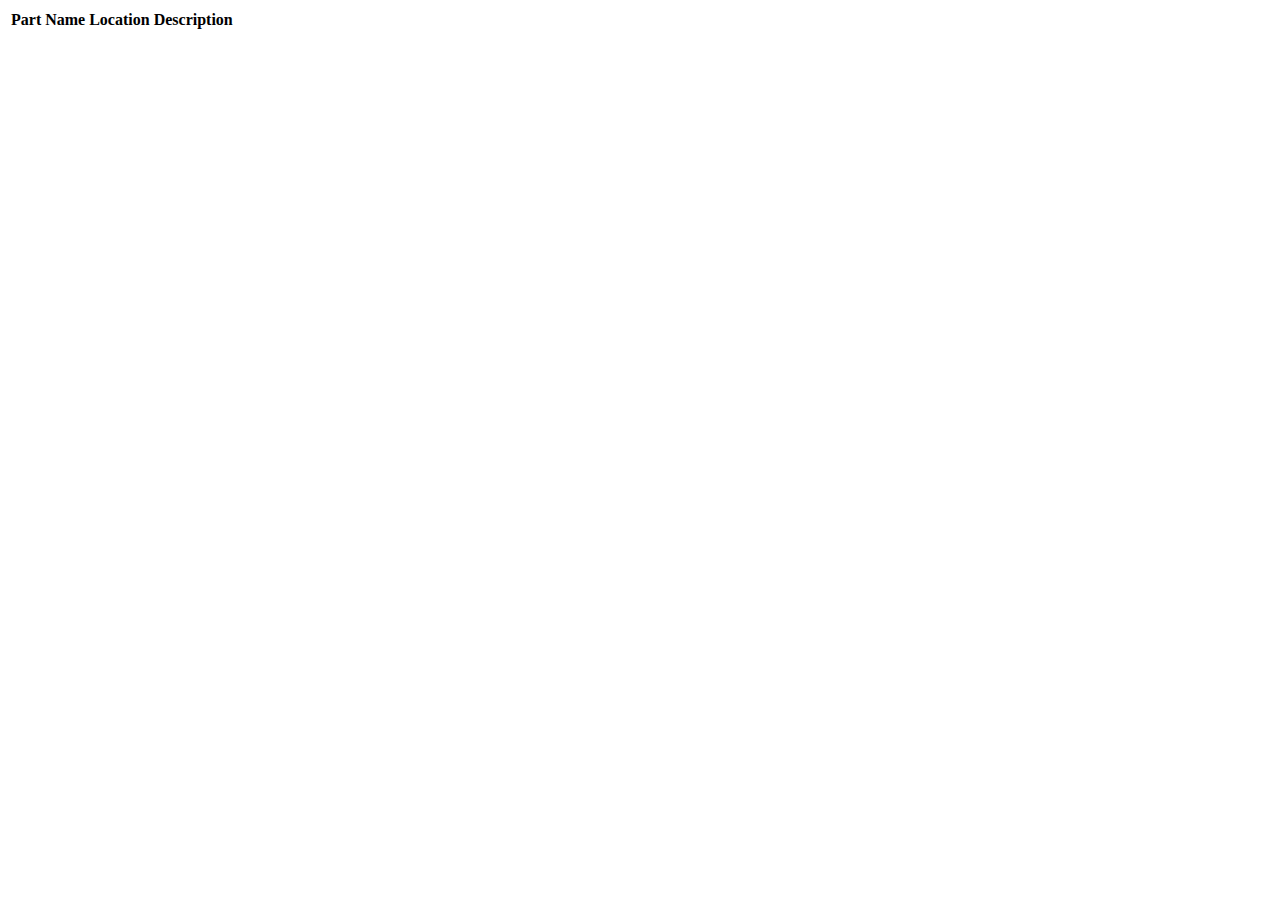
==== src/main/resources/templates/index.html @ 2d47f2a6 "fixed thymeleaf bug" ====
<!DOCTYPE html>
<html xmlns:th="http://www.thymeleaf.org">
<head>
<meta charset="UTF-8">
<title>Insert title here</title>
<script type="text/javascript" src="webjars/jquery/3.3.1-1/jquery.min.js"></script>
<script type="text/javascript" src="webjars/bootstrap/4.1.3/js/bootstrap.min.js"></script>
<link rel="sylesheet" href="webjars/bootstrap/4.1.3/css/bootstrap.min.css"/>
</head>
<body>

<div class="container"> 
	<div class="card">
		<div class="card-block">
			<table class="table table-hover">
				<thead>
					<tr>
						<th>Part</th>
						<th>Name</th>
						<th>Location</th>
						<th>Description</th>
					</tr>
				</thead>
				<tbody>
					<tr th:each=" item :${data.content}">
						<td th:text="${item.part}"></td>
						<td th:text="${item.name}"></td>
						<td th:text="${item.location}"></td>
						<td th:text="${item.description}"></td>
						
					</tr>
				</tbody>
			</table>
		
		</div>
	</div>
 </div>
	






</body>
</html>
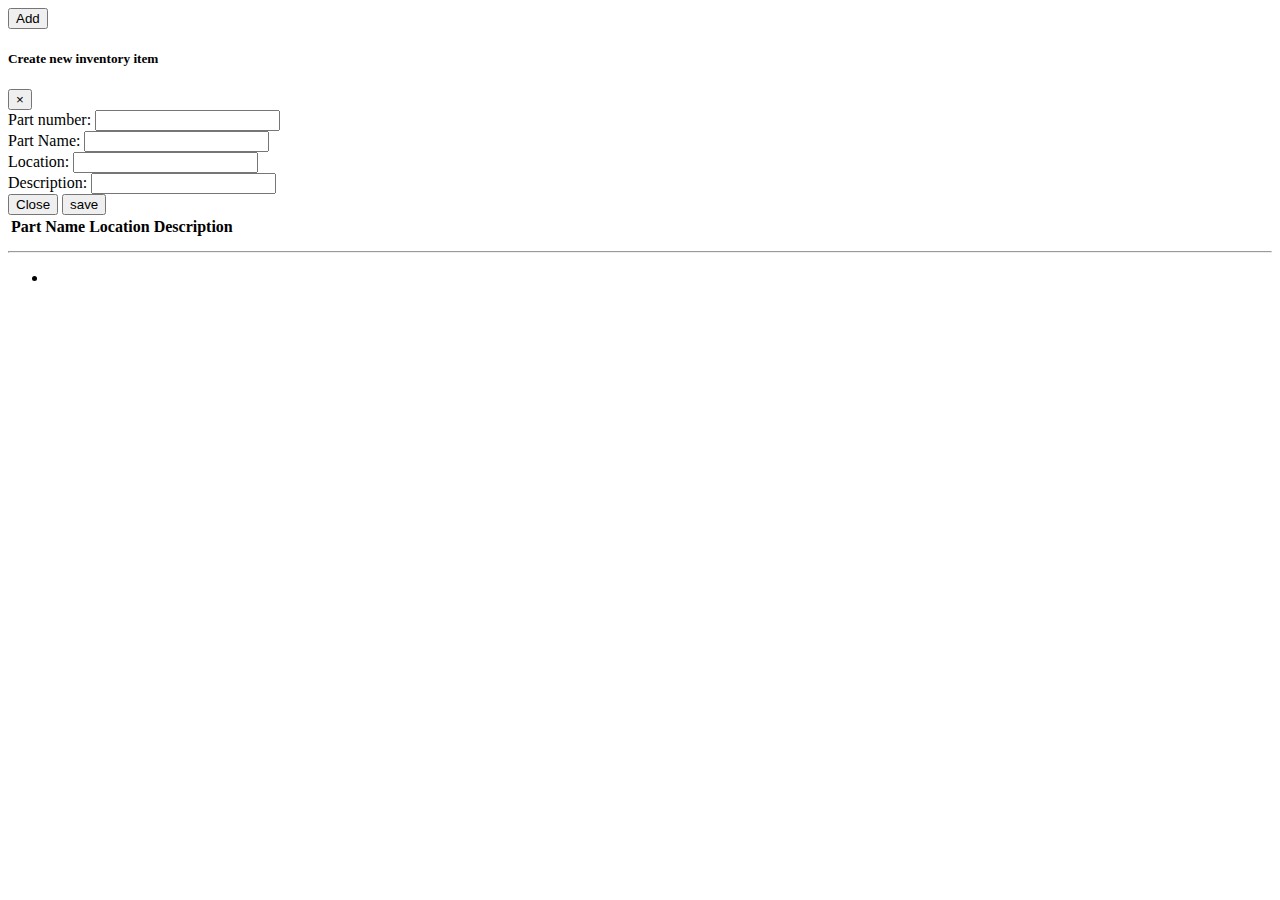
==== commit 9af887de: "center module working for item inventory tracker" ====
--- a/src/main/resources/templates/index.html
+++ b/src/main/resources/templates/index.html
@@ -3,19 +3,70 @@
 <head>
 <meta charset="UTF-8">
 <title>Insert title here</title>
-<script type="text/javascript" src="webjars/jquery/3.3.1-1/jquery.min.js"></script>
+<script type="text/javascript" src="webjars/jquery/3.0.0/jquery.min.js"></script>
 <script type="text/javascript" src="webjars/bootstrap/4.1.3/js/bootstrap.min.js"></script>
-<link rel="sylesheet" href="webjars/bootstrap/4.1.3/css/bootstrap.min.css"/>
+<script type="text/javascript" th:src="@{js/main.js}" src="../static/js/main.js"></script>
+<link rel="stylesheet" href="webjars/bootstrap/4.1.3/css/bootstrap.min.css"/>
 </head>
 <body>
 
 <div class="container"> 
+	<button class="btn btn-success addbtn">Add</button>
 	<div class="card">
+	
+	<!--  modal begins -->
+	<div class="modalForm">
+<form th:action="@{/save}" method="post">
+<div class="modal fade" id="exampleModal" tabindex="-1" role="dialog" aria-labelledby="exampleModalLabel" aria-hidden="true">
+  <div class="modal-dialog" role="document">
+    <div class="modal-content">
+      <div class="modal-header">
+        <h5 class="modal-title" id="exampleModalLabel">Create new inventory item</h5>
+        <button type="button" class="close" data-dismiss="modal" aria-label="Close">
+          <span aria-hidden="true">&times;</span>
+        </button>
+      </div>
+      <div class="modal-body">
+        <form>
+          <div class="form-group">
+            <label for="part" class="col-form-label">Part number:</label>
+            <input type="text" class="form-control" id="part" name="part" value="">
+          </div>
+          
+          <div class="form-group">
+            <label for="Name" class="col-form-label">Part Name:</label>
+            <input type="text" class="form-control" id="Name" name="Name" value="">
+          </div>
+          
+          <div class="form-group">
+            <label for="Location" class="col-form-label">Location:</label>
+            <input type="text" class="form-control" id="Location" name="Location" value="">
+          </div>
+          
+          <div class="form-group">
+            <label for="Description" class="col-form-label">Description:</label>
+            <input type="text" class="form-control" id="Description" name="Description" value="">
+          </div>
+         
+        
+      </div>
+      <div class="modal-footer">
+        <button type="button" class="btn btn-secondary" data-dismiss="modal">Close</button>
+        <input type="submit" class="btn btn-primary" value="save" />
+      </div>
+    </div>
+  </div>
+</div>
+	</form>
+	</div>
+	<!-- model ends -->
+	
+	
 		<div class="card-block">
 			<table class="table table-hover">
 				<thead>
 					<tr>
-						<th>Part</th>
+						<th >Part</th>
 						<th>Name</th>
 						<th>Location</th>
 						<th>Description</th>
@@ -31,7 +82,15 @@
 					</tr>
 				</tbody>
 			</table>
-		
+			<hr/>
+				<ul class="nav nav-pills">
+                 	<li class="nav-item" th:each="i : ${#numbers.sequence(0,data.totalPages-1)}">
+                                        <a th:href="@{/(page=${i})}" th:text="${i}" class="nav-link"
+                                        th:classappend="${currentPage}==${i}?'active':''"></a>
+                        </li>
+                 </ul>
+			
+			
 		</div>
 	</div>
  </div>
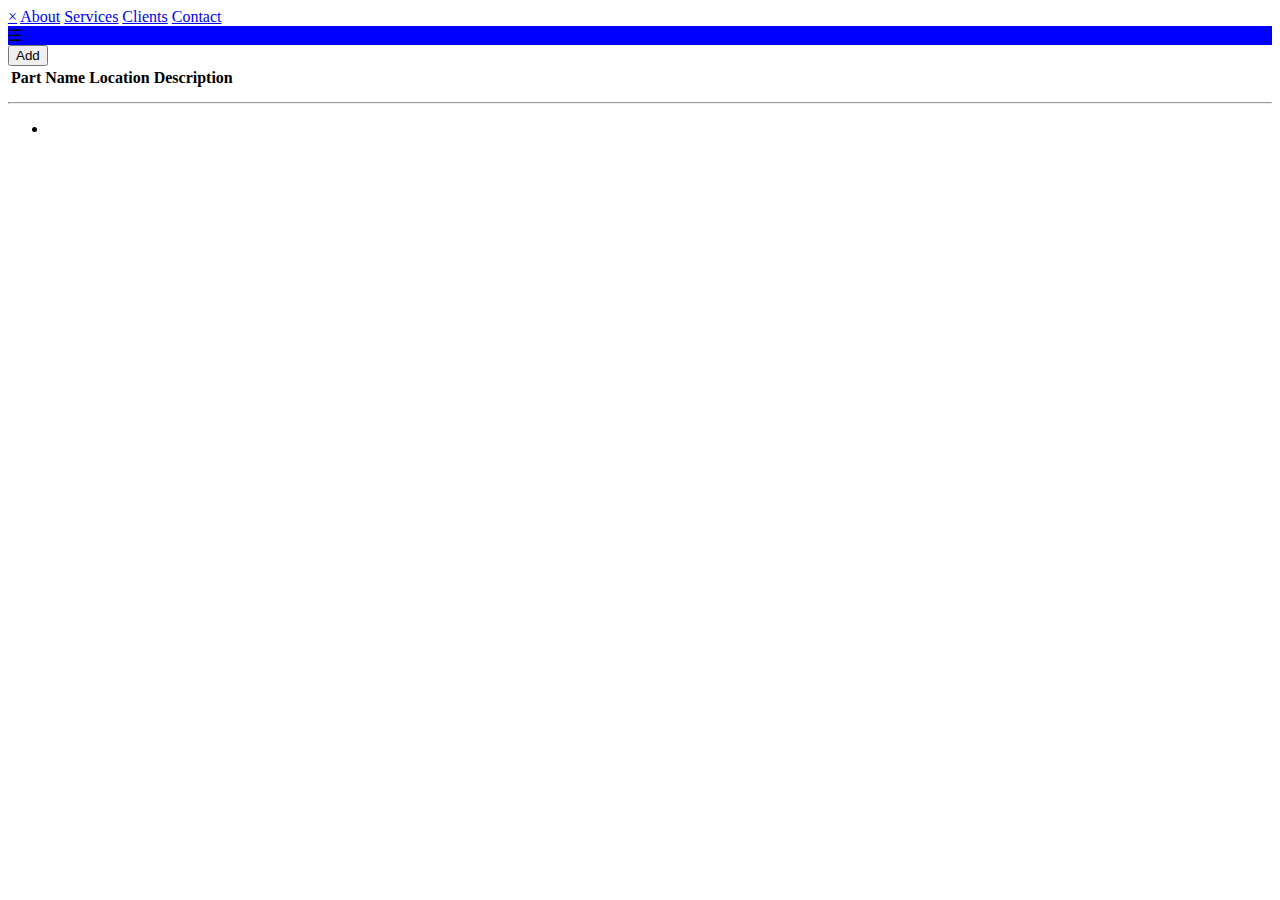
==== commit 99b64882: "added multiple UI element" ====
--- a/src/main/resources/templates/index.html
+++ b/src/main/resources/templates/index.html
@@ -1,65 +1,46 @@
 <!DOCTYPE html>
 <html xmlns:th="http://www.thymeleaf.org">
-<head>
-<meta charset="UTF-8">
-<title>Insert title here</title>
-<script type="text/javascript" src="webjars/jquery/3.0.0/jquery.min.js"></script>
-<script type="text/javascript" src="webjars/bootstrap/4.1.3/js/bootstrap.min.js"></script>
-<script type="text/javascript" th:src="@{js/main.js}" src="../static/js/main.js"></script>
-<link rel="stylesheet" href="webjars/bootstrap/4.1.3/css/bootstrap.min.css"/>
+<head th:replace="fragments/head :: head">
 </head>
 <body>
+
+
+
+
+<div id="mySidenav" class="sidenav">
+  <a href="javascript:void(0)" class="closebtn" onclick="closeNav()">&times;</a>
+  <a class="side-btn" href="#">About</a>
+  <a class="side-btn" href="#">Services</a>
+  <a class="side-btn" href="#">Clients</a>
+  <a class="side-btn" href="#">Contact</a>
+</div>
+
+<div style="background-color:blue;">     
+<span class="nav-icon" onclick="openNav()">&#9776; </span>
+
+
+ </div>
+
+<div th:replace="fragments/tabHeader :: togglable"> </div>
+
 
 <div class="container"> 
 	<button class="btn btn-success addbtn">Add</button>
 	<div class="card">
 	
-	<!--  modal begins -->
-	<div class="modalForm">
-<form th:action="@{/save}" method="post">
-<div class="modal fade" id="exampleModal" tabindex="-1" role="dialog" aria-labelledby="exampleModalLabel" aria-hidden="true">
-  <div class="modal-dialog" role="document">
-    <div class="modal-content">
-      <div class="modal-header">
-        <h5 class="modal-title" id="exampleModalLabel">Create new inventory item</h5>
-        <button type="button" class="close" data-dismiss="modal" aria-label="Close">
-          <span aria-hidden="true">&times;</span>
-        </button>
-      </div>
-      <div class="modal-body">
-        <form>
-          <div class="form-group">
-            <label for="part" class="col-form-label">Part number:</label>
-            <input type="text" class="form-control" id="part" name="part" value="">
-          </div>
-          
-          <div class="form-group">
-            <label for="Name" class="col-form-label">Part Name:</label>
-            <input type="text" class="form-control" id="Name" name="Name" value="">
-          </div>
-          
-          <div class="form-group">
-            <label for="Location" class="col-form-label">Location:</label>
-            <input type="text" class="form-control" id="Location" name="Location" value="">
-          </div>
-          
-          <div class="form-group">
-            <label for="Description" class="col-form-label">Description:</label>
-            <input type="text" class="form-control" id="Description" name="Description" value="">
-          </div>
-         
-        
-      </div>
-      <div class="modal-footer">
-        <button type="button" class="btn btn-secondary" data-dismiss="modal">Close</button>
-        <input type="submit" class="btn btn-primary" value="save" />
-      </div>
-    </div>
-  </div>
-</div>
-	</form>
-	</div>
-	<!-- model ends -->
+	
+	
+
+	
+	
+	
+	<div th:replace="fragments/SearchBar :: SearchToggle"> </div>
+	
+	
+	<!--  imports new item modal -->
+	<div th:replace="fragments/modalAddItem :: modal"> </div>
+	
+	
 	
 	
 		<div class="card-block">
@@ -97,6 +78,10 @@
 	
 
 
+<!-- Add all page content inside this div if you want the side nav to push page content to the right (not used if you only want the sidenav to sit on top of the page -->
+<div id="main">
+ 
+</div>
 
 
 
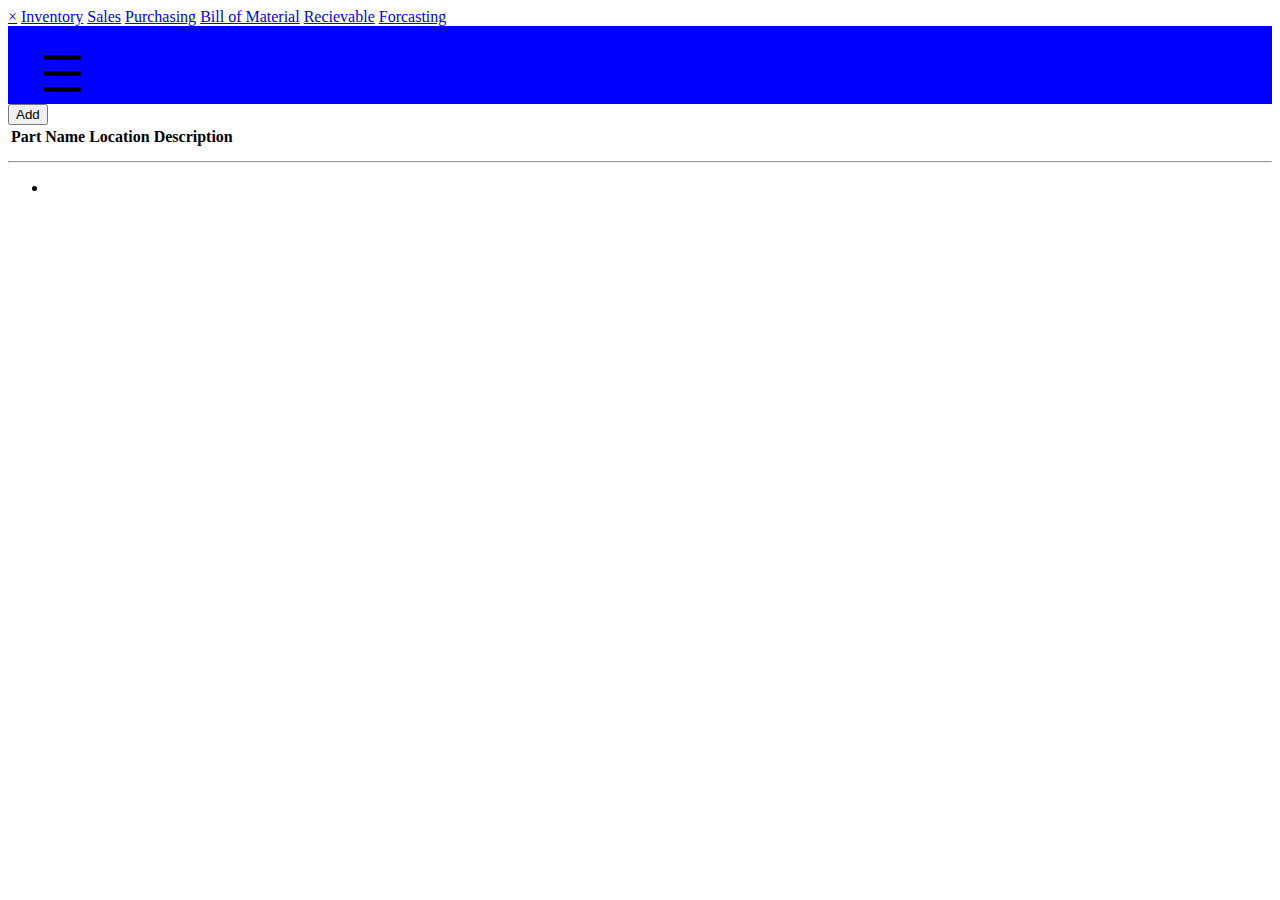
==== commit 5c8c9365: "date time pickers added" ====
--- a/src/main/resources/templates/index.html
+++ b/src/main/resources/templates/index.html
@@ -1,22 +1,31 @@
 <!DOCTYPE html>
 <html xmlns:th="http://www.thymeleaf.org">
 <head th:replace="fragments/head :: head">
-</head>
+
 <body>
 
 
 
 
+
+<!-- Add all page content inside this div if you want the side nav to push page content to the right (not used if you only want the sidenav to sit on top of the page -->
+<div id="main">
+ 
+ 
+ 
 <div id="mySidenav" class="sidenav">
   <a href="javascript:void(0)" class="closebtn" onclick="closeNav()">&times;</a>
-  <a class="side-btn" href="#">About</a>
-  <a class="side-btn" href="#">Services</a>
-  <a class="side-btn" href="#">Clients</a>
-  <a class="side-btn" href="#">Contact</a>
+  <a class="side-btn" href="#">Inventory</a>
+  <a class="side-btn" href="#">Sales</a>
+  <a class="side-btn" href="#">Purchasing</a>
+  <a class="side-btn" href="#">Bill of Material</a>
+    <a class="side-btn" href="#">Recievable</a>
+    <a class="side-btn" href="#">Forcasting</a>
+
 </div>
 
-<div style="background-color:blue;">     
-<span class="nav-icon" onclick="openNav()">&#9776; </span>
+<div style="background-color:blue; padding: 20px 0 0 32px;">     
+<span style="font-size: 50px;" class="nav-icon" onclick="openNav()">&#9776; </span>
 
 
  </div>
@@ -26,19 +35,7 @@
 
 <div class="container"> 
 	<button class="btn btn-success addbtn">Add</button>
-	<div class="card">
-	
-	
-	
-
-	
-	
-	
-	<div th:replace="fragments/SearchBar :: SearchToggle"> </div>
-	
-	
-	<!--  imports new item modal -->
-	<div th:replace="fragments/modalAddItem :: modal"> </div>
+<div class="card">
 	
 	
 	
@@ -70,16 +67,27 @@
                                         th:classappend="${currentPage}==${i}?'active':''"></a>
                         </li>
                  </ul>
-			
+				
 			
 		</div>
+		
+		<div th:replace="fragments/modalAddItem :: modal">
+		
 	</div>
  </div>
 	
-
-
-<!-- Add all page content inside this div if you want the side nav to push page content to the right (not used if you only want the sidenav to sit on top of the page -->
-<div id="main">
+ 
+ 
+ 
+ 
+ 
+ 
+ 
+ 
+ 
+ 
+ 
+ 
  
 </div>
 
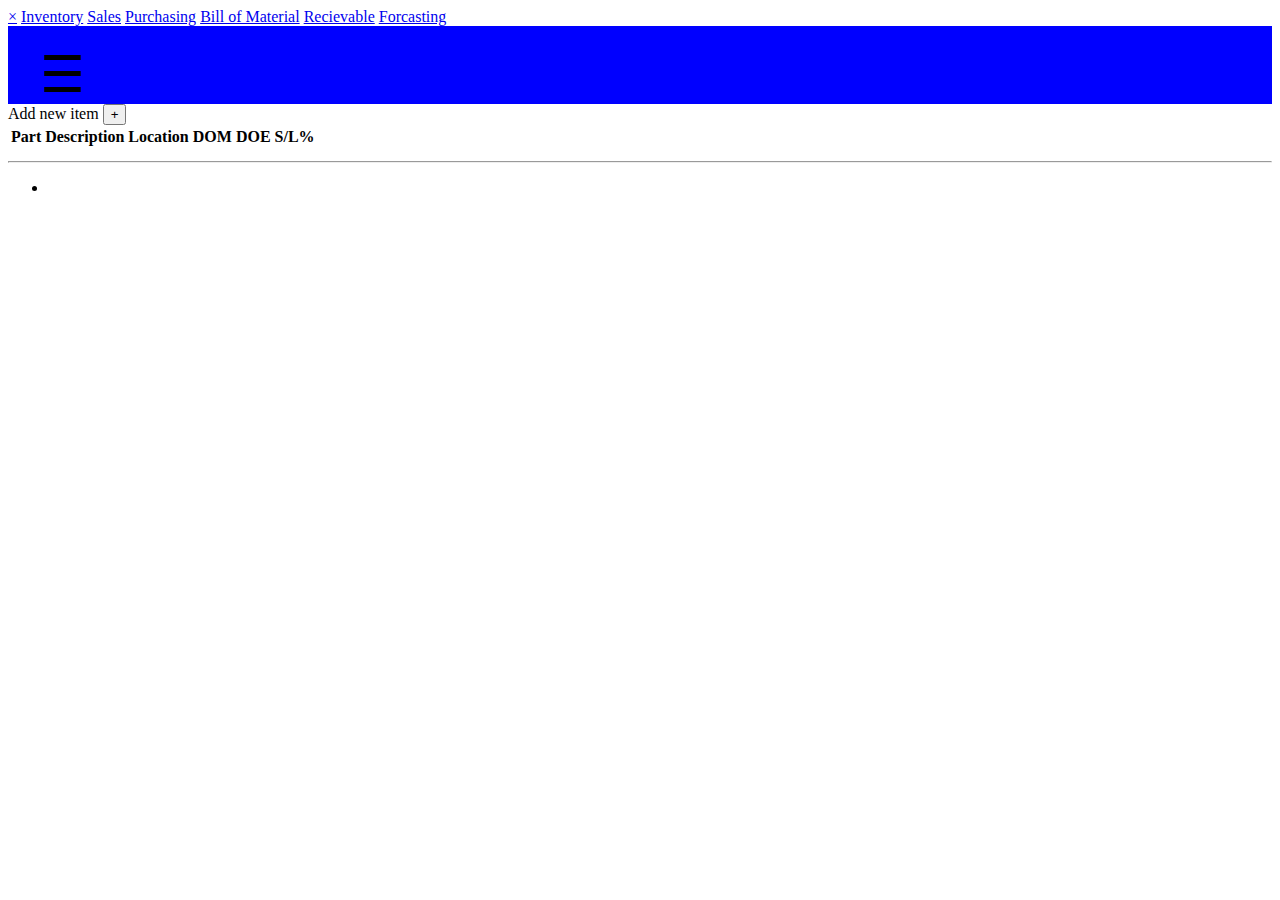
==== commit a28c39cd: "added new UI elements and fix minor bugs" ====
--- a/src/main/resources/templates/index.html
+++ b/src/main/resources/templates/index.html
@@ -33,8 +33,27 @@
 <div th:replace="fragments/tabHeader :: togglable"> </div>
 
 
+<!-- ------ begin test  block -->
+			<div class="container">
+			
+			
+			
+			<div th:replace="fragments/SearchBar :: SearchToggle"> </div>
+			
+			
+			
+			
+			
+			</div>
+			
+<!-- ------ end test  block -->
+
+
+
+
 <div class="container"> 
-	<button class="btn btn-success addbtn">Add</button>
+<!-- bottong botto -->
+Add new item <button class="btn btn-success addbtn">+</button>
 <div class="card">
 	
 	
@@ -45,9 +64,11 @@
 				<thead>
 					<tr>
 						<th >Part</th>
-						<th>Name</th>
+						<th>Description</th>
 						<th>Location</th>
-						<th>Description</th>
+						<th>DOM</th>
+						<th>DOE</th>
+						<th>S/L%</th>
 					</tr>
 				</thead>
 				<tbody>
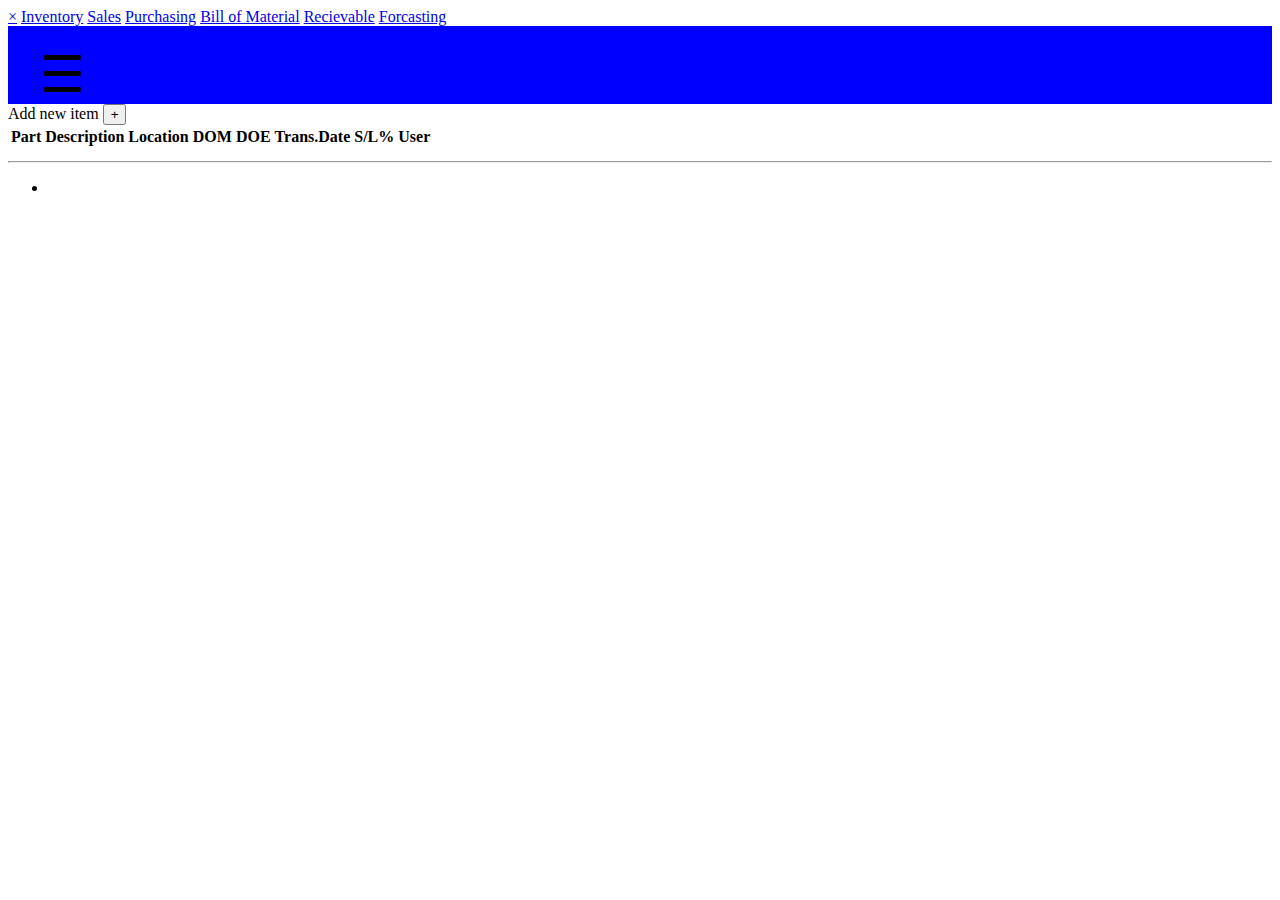
==== commit 758735c8: "remade the way data is handle" ====
--- a/src/main/resources/templates/index.html
+++ b/src/main/resources/templates/index.html
@@ -68,15 +68,20 @@
 						<th>Location</th>
 						<th>DOM</th>
 						<th>DOE</th>
+						<th>Trans.Date</th>
 						<th>S/L%</th>
+						<th>User</th>
 					</tr>
 				</thead>
 				<tbody>
 					<tr th:each=" item :${data.content}">
 						<td th:text="${item.part}"></td>
-						<td th:text="${item.name}"></td>
+						<td th:text="${item.description}"></td>
 						<td th:text="${item.location}"></td>
-						<td th:text="${item.description}"></td>
+						<td th:text="${item.DOM}"></td>
+						<td th:text="${item.DOE}"></td>
+						<td th:text="${item.transationDate}"></td>
+						
 						
 					</tr>
 				</tbody>
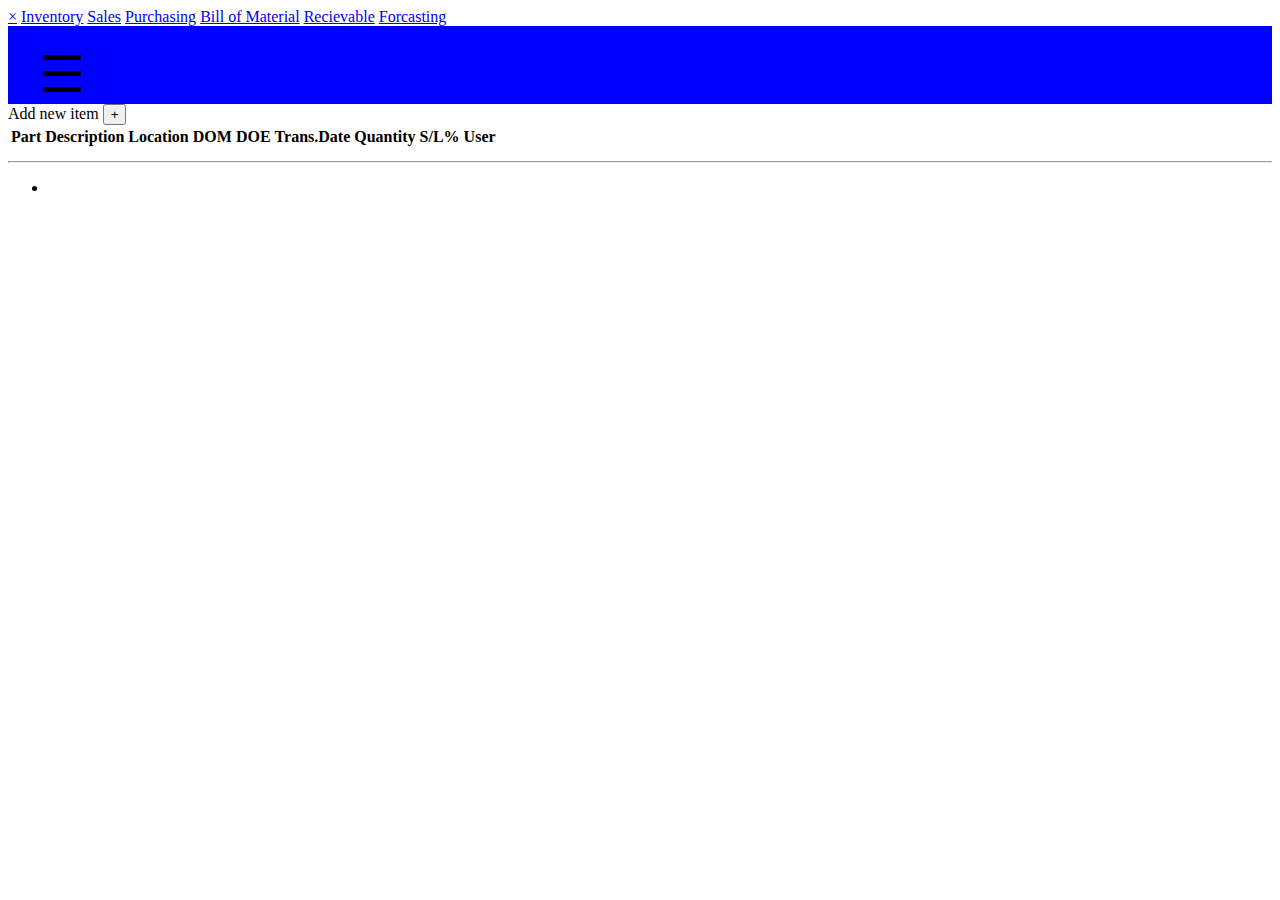
==== commit 6eeabbe5: "finished item and shelflifecalculator" ====
--- a/src/main/resources/templates/index.html
+++ b/src/main/resources/templates/index.html
@@ -69,6 +69,7 @@
 						<th>DOM</th>
 						<th>DOE</th>
 						<th>Trans.Date</th>
+						<th>Quantity</th>
 						<th>S/L%</th>
 						<th>User</th>
 					</tr>
@@ -81,6 +82,8 @@
 						<td th:text="${item.DOM}"></td>
 						<td th:text="${item.DOE}"></td>
 						<td th:text="${item.transationDate}"></td>
+						<!--  <td th:text="${item.remainShelfLife}"></td> -->
+					<td th:text="${#numbers.formatDecimal(item.remainShelfLife,2,2)}"></td>
 						
 						
 					</tr>
